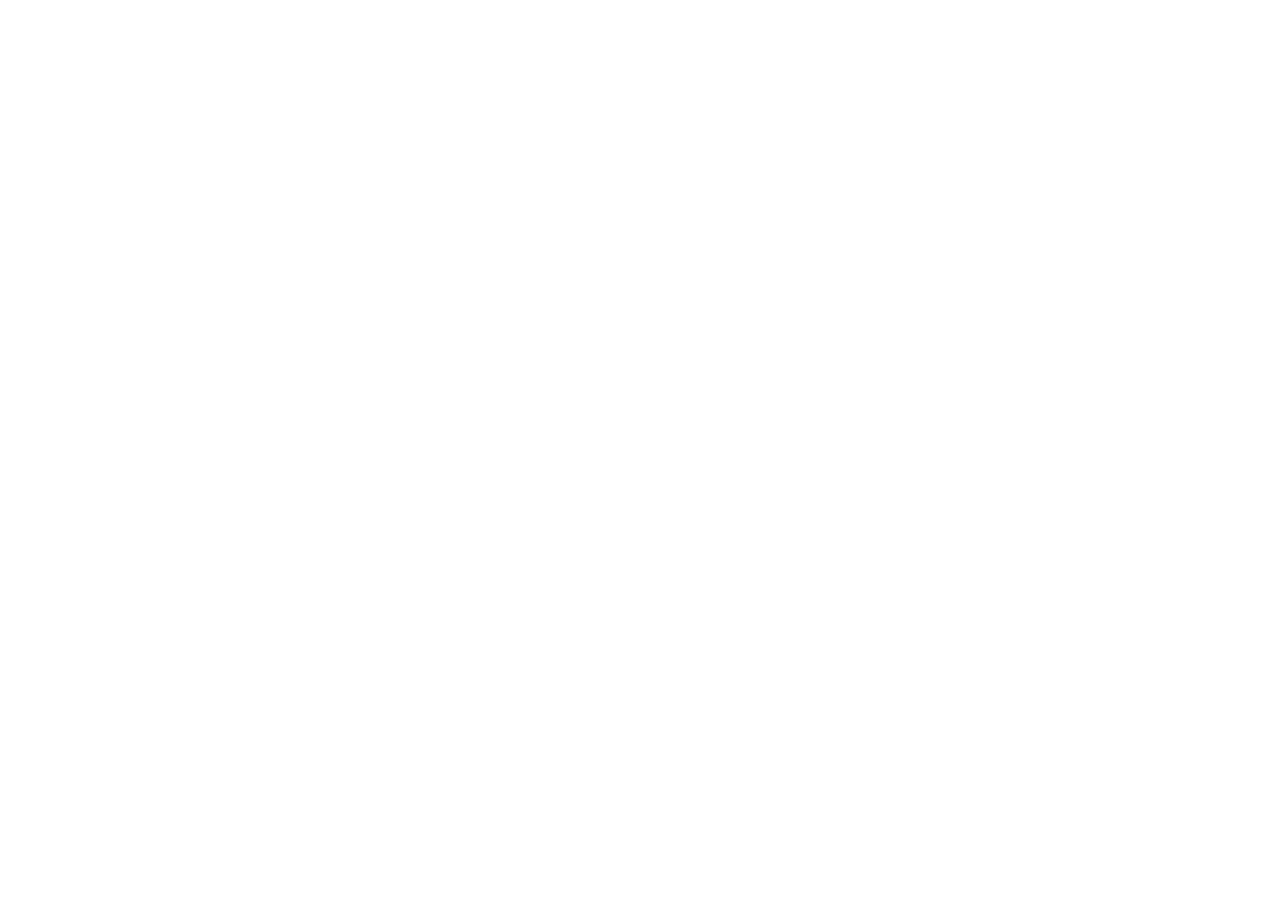
==== Andrey/advanced/index.html @ 7d972534 "intermediate done" ====
<!DOCTYPE html>
<html>
<head>
	<title>Advanced</title>
</head>
<body>

<script>
    // Create XMLHttpRequest object.
    var oXHR = new XMLHttpRequest();

    // Initiate request.
    oXHR.onreadystatechange = reportStatus;
    oXHR.open("GET", "http://localhost/dbWIP/data.json", true);  // get json file.
    oXHR.send();

    function reportStatus() {
        if (oXHR.readyState == 4) {		// Check if request is complete.
          //  Write data to a DIV element.
        //    document.getElementById('showData').innerHTML = this.responseText;
        }
    }

    var theBooks = JSON.parse(books);
    console.log(books[0].title);
</script>
</body>
</html>
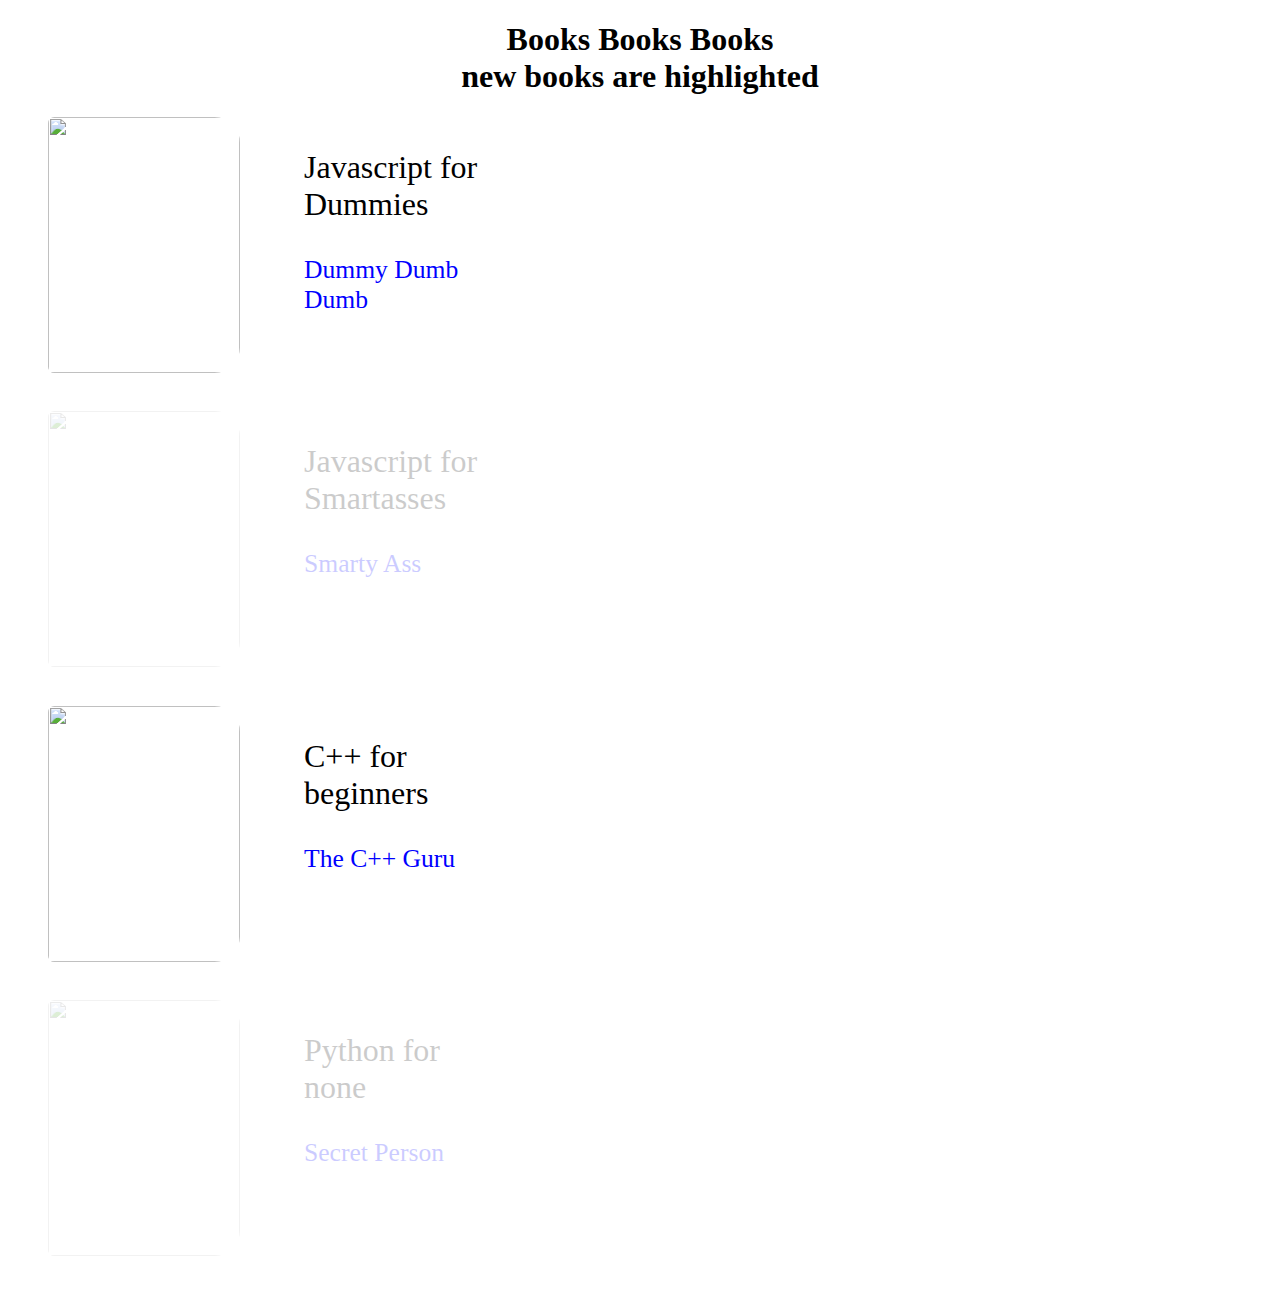
==== commit c2bc9401: "advanced exercise done" ====
--- a/Andrey/advanced/index.html
+++ b/Andrey/advanced/index.html
@@ -3,26 +3,77 @@
 <head>
 	<title>Advanced</title>
 </head>
+<style>
+	h1 {
+		text-align: center;
+	}
+	div {
+		width: 15vw;
+		height: 20vw;
+		margin-bottom: 3vw;
+		margin-right: 5vw;
+		border-radius: 0.5vw 2vw 2vw 0.5vw;
+		overflow: hidden;
+	}
+	div img {
+		width: 100%;
+		height: 100%;
+	}
+	li {
+		display: flex;
+		flex-direction: row;
+	}
+
+	p:first-child {
+		font-size: 2.5vw;
+	}
+
+	p:nth-child(2) {
+		font-size: 2vw;
+		color: blue;
+	}
+
+</style>
 <body>
+<h1>Books Books Books<br>new books are highlighted</h1>
 
+<ul id="unorderedList">
+</ul>
+
+<script src="books.json"></script>
 <script>
-    // Create XMLHttpRequest object.
-    var oXHR = new XMLHttpRequest();
+    var theBooks = JSON.parse(books);
+    console.log(theBooks[0].author);
 
-    // Initiate request.
-    oXHR.onreadystatechange = reportStatus;
-    oXHR.open("GET", "http://localhost/dbWIP/data.json", true);  // get json file.
-    oXHR.send();
 
-    function reportStatus() {
-        if (oXHR.readyState == 4) {		// Check if request is complete.
-          //  Write data to a DIV element.
-        //    document.getElementById('showData').innerHTML = this.responseText;
-        }
-    }
+    	for(var i=0; i<theBooks.length; i++){
+    		var node = document.createElement("LI");
+    		var element = document.getElementById("unorderedList").appendChild(node);
+    	}
 
-    var theBooks = JSON.parse(books);
-    console.log(books[0].title);
+    	var allLi = document.getElementsByTagName("li");
+
+    	    for(var i=0; i<theBooks.length; i++){
+    		allLi[i].innerHTML = `
+				<div>
+					<img src="${theBooks[i].img}"/>
+				</div>
+				<div>
+				<p>${theBooks[i].title}</p>
+				<p>${theBooks[i].author}</p>
+				</div>
+    		`
+    		if(theBooks[i].read=="true"){
+    			allLi[i].style.opacity = '0.2';
+    		}
+    	}
+
+
+
+
 </script>
+
+
+
 </body>
 </html>